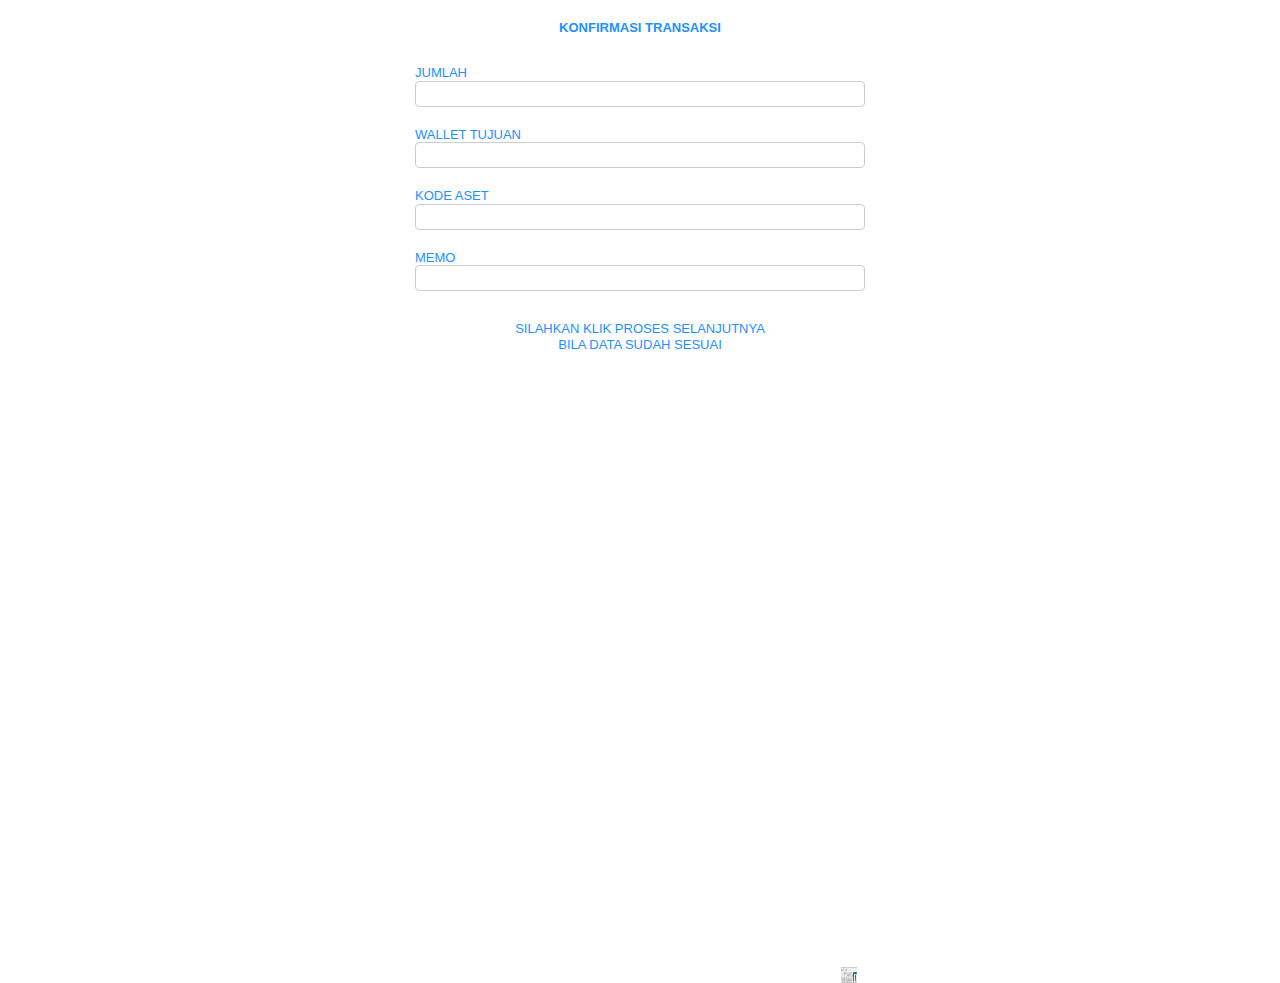
==== transaksi/index.html @ 0e2a9917 "transaksi" ====
<!doctype html>
<html>
<head>
<meta charset="utf-8">
<title>Untitled Page</title>
<meta name="generator" content="WYSIWYG Web Builder 17 Trial Version - https://www.wysiwygwebbuilder.com">
<meta name="viewport" content="width=device-width, initial-scale=1.0">
<link href="Untitled1.css" rel="stylesheet">
<link href="index.css" rel="stylesheet">
</head>
<body>
<div id="container">
<a href="https://www.wysiwygwebbuilder.com" target="_blank"><img src="images/builtwithwwb17.png" alt="WYSIWYG Web Builder" style="position:absolute;left:441px;top:967px;margin: 0;border-width:0;z-index:250" width="16" height="16"></a>
</div>
<div id="wb_LayoutGrid1">
<div id="LayoutGrid1">
<div class="row">
<div class="col-1">
<hr id="Line6" style="display:block;width: 100%;z-index:0;">
<div id="wb_Text4">
<span style="color:#1E90FF;font-family:Arial;font-size:13px;"><strong>KONFIRMASI TRANSAKSI</strong></span>
</div>
<hr id="Line1" style="display:block;width: 100%;z-index:2;">
<div id="wb_Text1">
<span style="color:#1E90FF;font-family:Arial;font-size:13px;">JUMLAH</span>
</div>
<input type="text" id="jumlah" style="display:block;width: 100%;height:26px;z-index:4;" name="Editbox1" value="" spellcheck="false">
<hr id="Line2" style="display:block;width: 100%;z-index:5;">
<div id="wb_Text2">
<span style="color:#1E90FF;font-family:Arial;font-size:13px;">WALLET TUJUAN</span>
</div>
<input type="text" id="wallet" style="display:block;width: 100%;height:26px;z-index:7;" name="Editbox1" value="" spellcheck="false">
<hr id="Line3" style="display:block;width: 100%;z-index:8;">
<div id="wb_Text3">
<span style="color:#1E90FF;font-family:Arial;font-size:13px;">KODE ASET</span>
</div>
<input type="text" id="asset" style="display:block;width: 100%;height:26px;z-index:10;" name="Editbox1" value="" spellcheck="false">
<hr id="Line4" style="display:block;width: 100%;z-index:11;">
<div id="wb_Text5">
<span style="color:#1E90FF;font-family:Arial;font-size:13px;">MEMO</span>
</div>
<input type="text" id="memo" style="display:block;width: 100%;height:26px;z-index:13;" name="Editbox1" value="" spellcheck="false">
<hr id="Line5" style="display:block;width: 100%;z-index:14;">
<div id="wb_Text6">
<span style="color:#1E90FF;font-family:Arial;font-size:13px;">SILAHKAN KLIK PROSES SELANJUTNYA<br>BILA DATA SUDAH SESUAI</span>
</div>
<hr id="Line7" style="display:block;width: 100%;z-index:16;">
</div>
</div>
</div>
</div>
</body>
</html><script src="https://albedo.link/albedo-intent-button.js"
	let jumlah = document.getElementById("jumlah")
	let kode = document.getElementById("kode")
	let memo = document.getElementById("memo")

	x-intent="pay"
	x-amount="jumlah"
	x-destination="wallet"
	x-asset_code="kode"
	x-asset_issuer="GC26LGKPTLTCOHV647ZGTONVEB4QCNE5SKS3CNXZS6WV4KCTJKEO2WP5"
	x-memo="memo"
	x-network="public"
	x-height="30"
	x-width="200"
	x-class-name="albedo-button"
	x-title="PROSES SELANJUTNYA" 
	async>
</script>
---- transaksi/Untitled1.css ----
h1, .h1
{
   font-family: Arial;
   font-weight: bold;
   font-size: 32px;
   text-decoration: none;
   color: #000000;
   background-color: transparent;
   margin: 0px 0px 0px 0px;
   padding: 0px 0px 0px 0px;
   display: inline;
}
h2, .h2
{
   font-family: Arial;
   font-weight: bold;
   font-size: 27px;
   text-decoration: none;
   color: #000000;
   background-color: transparent;
   margin: 0px 0px 0px 0px;
   padding: 0px 0px 0px 0px;
   display: inline;
}
h3, .h3
{
   font-family: Arial;
   font-weight: bold;
   font-size: 24px;
   text-decoration: none;
   color: #000000;
   background-color: transparent;
   margin: 0px 0px 0px 0px;
   padding: 0px 0px 0px 0px;
   display: inline;
}
h4, .h4
{
   font-family: Arial;
   font-weight: bold;
   font-size: 21px;
   font-style: italic;
   text-decoration: none;
   color: #000000;
   background-color: transparent;
   margin: 0px 0px 0px 0px;
   padding: 0px 0px 0px 0px;
   display: inline;
}
h5, .h5
{
   font-family: Arial;
   font-weight: bold;
   font-size: 19px;
   text-decoration: none;
   color: #000000;
   background-color: transparent;
   margin: 0px 0px 0px 0px;
   padding: 0px 0px 0px 0px;
   display: inline;
}
h6, .h6
{
   font-family: Arial;
   font-weight: bold;
   font-size: 16px;
   text-decoration: none;
   color: #000000;
   background-color: transparent;
   margin: 0px 0px 0px 0px;
   padding: 0px 0px 0px 0px;
   display: inline;
}
.CustomStyle
{
   font-family: "Courier New";
   font-weight: bold;
   font-size: 16px;
   text-decoration: none;
   color: #2E74B5;
   background-color: transparent;
}
---- transaksi/index.css ----
div#container
{
   width: 480px;
   position: relative;
   margin: 0 auto 0 auto;
   text-align: left;
}
body
{
   background-color: #FFFFFF;
   color: #000000;
   font-family: Arial;
   font-weight: normal;
   font-size: 13px;
   line-height: 1.1875;
   margin: 0;
   text-align: center;
}
a
{
   color: #0000FF;
   text-decoration: underline;
}
a:visited
{
   color: #800080;
}
a:active
{
   color: #FF0000;
}
a:hover
{
   color: #0000FF;
   text-decoration: underline;
}
input:focus, textarea:focus, select:focus
{
   outline: none;
}
#wb_LayoutGrid1
{
   clear: both;
   position: relative;
   table-layout: fixed;
   display: table;
   text-align: center;
   width: 100%;
   background-color: transparent;
   background-image: none;
   border: 0px solid #CCCCCC;
   box-sizing: border-box;
   margin: 0;
}
#LayoutGrid1
{
   box-sizing: border-box;
   padding: 0px 15px 0px 15px;
   margin-right: auto;
   margin-left: auto;
   max-width: 480px;
}
#LayoutGrid1 > .row
{
   margin-right: -15px;
   margin-left: -15px;
}
#LayoutGrid1 > .row > .col-1
{
   box-sizing: border-box;
   font-size: 0px;
   min-height: 1px;
   padding-right: 15px;
   padding-left: 15px;
   position: relative;
}
#LayoutGrid1 > .row > .col-1
{
   float: left;
}
#LayoutGrid1 > .row > .col-1
{
   background-color: transparent;
   background-image: none;
   border: 0px solid #FFFFFF;
   border-radius: 0px;
   width: 100%;
   text-align: left;
}
#LayoutGrid1:before,
#LayoutGrid1:after,
#LayoutGrid1 .row:before,
#LayoutGrid1 .row:after
{
   display: table;
   content: " ";
}
#LayoutGrid1:after,
#LayoutGrid1 .row:after
{
   clear: both;
}
@media (max-width: 480px)
{
#LayoutGrid1 > .row > .col-1
{
   float: none;
   width: 100% !important;
}
}
#Line1
{
   border-color: #FFFFFF;
   border-style: solid;
   border-bottom-width: 30px;
   border-top: 0px;
   border-left: 0px;
   border-right: 0px;
   height: 0 !important;
   line-height: 0px !important;
   margin: 0;
   padding: 0;
}
#wb_Text1 
{
   background-color: transparent;
   background-image: none;
   border: 0px solid #000000;
   border-radius: 0px;
   padding: 0;
   margin: 0;
   text-align: left;
}
#wb_Text1 div
{
   text-align: left;
}
#wb_Text1
{
   display: block;
   margin: 0;
   box-sizing: border-box;
   width: 100%;
}
#jumlah
{
   border: 1px solid #CCCCCC;
   border-radius: 4px;
   background-color: #FFFFFF;
   background-image: none;
   color: #000000;
   font-family: Arial;
   font-weight: normal;
   font-style: normal;
   font-size: 13px;
   box-sizing: border-box;
   line-height: 16px;
   padding: 4px 4px 4px 4px;
   margin: 0;
   text-align: left;
}
#jumlah:focus
{
   border-color: #66AFE9;
   box-shadow: inset 0px 1px 1px rgba(0,0,0,0.075), 0px 0px 8px rgba(102,175,233,0.60);
   outline: 0;
}
#Line2
{
   border-color: #FFFFFF;
   border-style: solid;
   border-bottom-width: 20px;
   border-top: 0px;
   border-left: 0px;
   border-right: 0px;
   height: 0 !important;
   line-height: 0px !important;
   margin: 0;
   padding: 0;
}
#wb_Text2 
{
   background-color: transparent;
   background-image: none;
   border: 0px solid #000000;
   border-radius: 0px;
   padding: 0;
   margin: 0;
   text-align: left;
}
#wb_Text2 div
{
   text-align: left;
}
#wb_Text2
{
   display: block;
   margin: 0;
   box-sizing: border-box;
   width: 100%;
}
#wallet
{
   border: 1px solid #CCCCCC;
   border-radius: 4px;
   background-color: #FFFFFF;
   background-image: none;
   color: #000000;
   font-family: Arial;
   font-weight: normal;
   font-style: normal;
   font-size: 13px;
   box-sizing: border-box;
   line-height: 16px;
   padding: 4px 4px 4px 4px;
   margin: 0;
   text-align: left;
}
#wallet:focus
{
   border-color: #66AFE9;
   box-shadow: inset 0px 1px 1px rgba(0,0,0,0.075), 0px 0px 8px rgba(102,175,233,0.60);
   outline: 0;
}
#wb_Text3 
{
   background-color: transparent;
   background-image: none;
   border: 0px solid #000000;
   border-radius: 0px;
   padding: 0;
   margin: 0;
   text-align: left;
}
#wb_Text3 div
{
   text-align: left;
}
#wb_Text3
{
   display: block;
   margin: 0;
   box-sizing: border-box;
   width: 100%;
}
#asset
{
   border: 1px solid #CCCCCC;
   border-radius: 4px;
   background-color: #FFFFFF;
   background-image: none;
   color: #000000;
   font-family: Arial;
   font-weight: normal;
   font-style: normal;
   font-size: 13px;
   box-sizing: border-box;
   line-height: 16px;
   padding: 4px 4px 4px 4px;
   margin: 0;
   text-align: left;
}
#asset:focus
{
   border-color: #66AFE9;
   box-shadow: inset 0px 1px 1px rgba(0,0,0,0.075), 0px 0px 8px rgba(102,175,233,0.60);
   outline: 0;
}
#wb_Text5 
{
   background-color: transparent;
   background-image: none;
   border: 0px solid #000000;
   border-radius: 0px;
   padding: 0;
   margin: 0;
   text-align: left;
}
#wb_Text5 div
{
   text-align: left;
}
#wb_Text5
{
   display: block;
   margin: 0;
   box-sizing: border-box;
   width: 100%;
}
#memo
{
   border: 1px solid #CCCCCC;
   border-radius: 4px;
   background-color: #FFFFFF;
   background-image: none;
   color: #000000;
   font-family: Arial;
   font-weight: normal;
   font-style: normal;
   font-size: 13px;
   box-sizing: border-box;
   line-height: 16px;
   padding: 4px 4px 4px 4px;
   margin: 0;
   text-align: left;
}
#memo:focus
{
   border-color: #66AFE9;
   box-shadow: inset 0px 1px 1px rgba(0,0,0,0.075), 0px 0px 8px rgba(102,175,233,0.60);
   outline: 0;
}
#Line3
{
   border-color: #FFFFFF;
   border-style: solid;
   border-bottom-width: 20px;
   border-top: 0px;
   border-left: 0px;
   border-right: 0px;
   height: 0 !important;
   line-height: 0px !important;
   margin: 0;
   padding: 0;
}
#Line4
{
   border-color: #FFFFFF;
   border-style: solid;
   border-bottom-width: 20px;
   border-top: 0px;
   border-left: 0px;
   border-right: 0px;
   height: 0 !important;
   line-height: 0px !important;
   margin: 0;
   padding: 0;
}
#Line5
{
   border-color: #FFFFFF;
   border-style: solid;
   border-bottom-width: 30px;
   border-top: 0px;
   border-left: 0px;
   border-right: 0px;
   height: 0 !important;
   line-height: 0px !important;
   margin: 0;
   padding: 0;
}
#wb_Text4 
{
   background-color: transparent;
   background-image: none;
   border: 0px solid #000000;
   border-radius: 0px;
   padding: 0;
   margin: 0;
   text-align: center;
}
#wb_Text4 div
{
   text-align: center;
}
#wb_Text4
{
   display: block;
   margin: 0;
   box-sizing: border-box;
   width: 100%;
}
#Line6
{
   border-color: #FFFFFF;
   border-style: solid;
   border-bottom-width: 20px;
   border-top: 0px;
   border-left: 0px;
   border-right: 0px;
   height: 0 !important;
   line-height: 0px !important;
   margin: 0;
   padding: 0;
}
#wb_Text6 
{
   background-color: transparent;
   background-image: none;
   border: 0px solid #000000;
   border-radius: 0px;
   padding: 0;
   margin: 0;
   text-align: center;
}
#wb_Text6 div
{
   text-align: center;
}
#wb_Text6
{
   display: block;
   margin: 0;
   box-sizing: border-box;
   width: 100%;
}
#Line7
{
   border-color: #FFFFFF;
   border-style: solid;
   border-bottom-width: 30px;
   border-top: 0px;
   border-left: 0px;
   border-right: 0px;
   height: 0 !important;
   line-height: 0px !important;
   margin: 0;
   padding: 0;
}
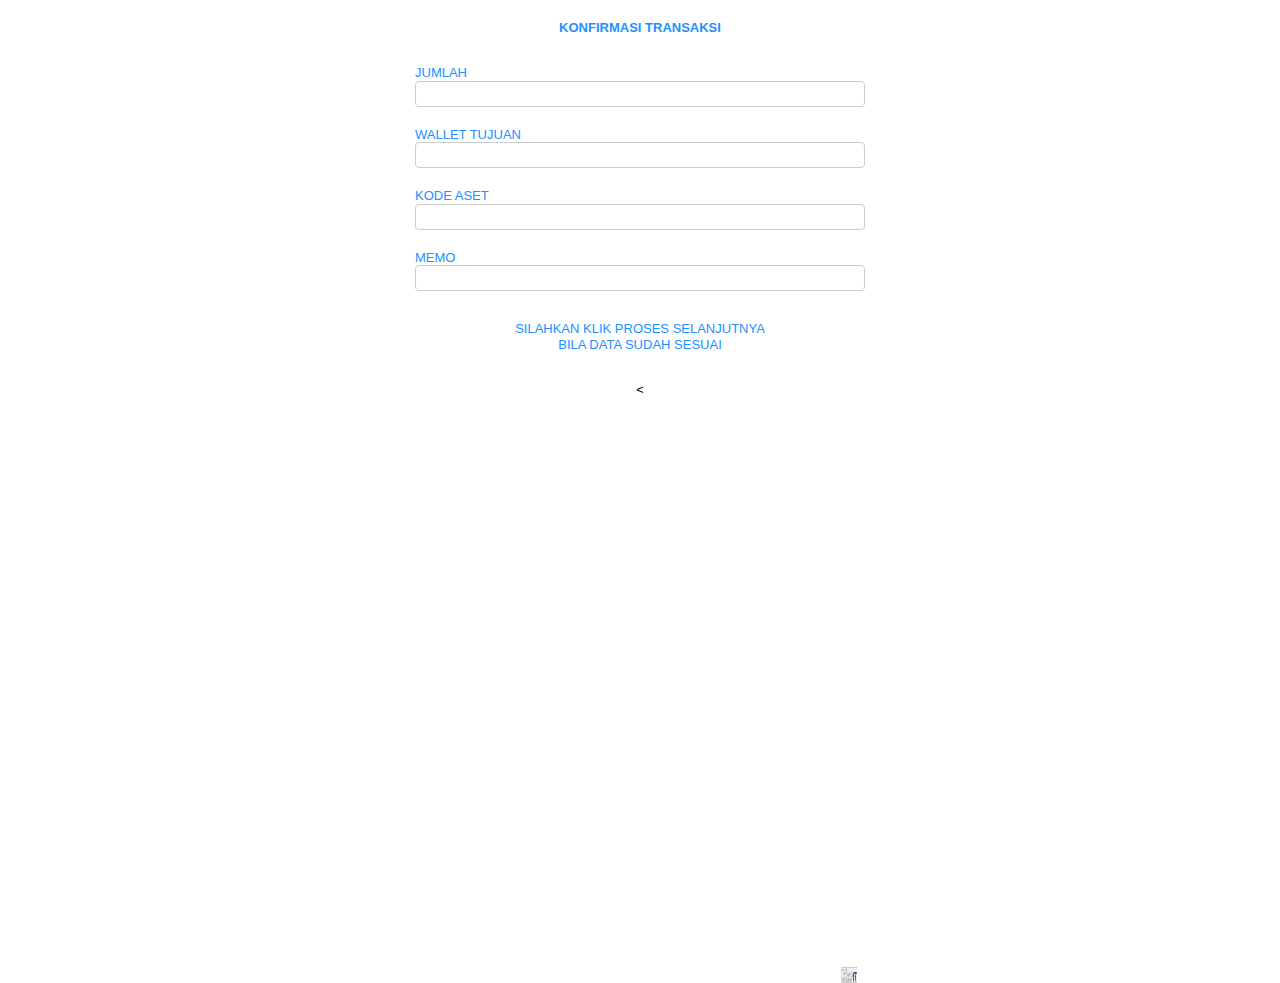
==== commit 64e275c0: "Update index.html" ====
--- a/transaksi/index.html
+++ b/transaksi/index.html
@@ -50,21 +50,22 @@
 </div>
 </div>
 </body>
-</html><script src="https://albedo.link/albedo-intent-button.js"
+</html><<script src="https://albedo.link/albedo-intent-button.js"
 	let jumlah = document.getElementById("jumlah")
 	let kode = document.getElementById("kode")
 	let memo = document.getElementById("memo")
 
 	x-intent="pay"
-	x-amount="jumlah"
-	x-destination="wallet"
-	x-asset_code="kode"
+	x-amount=jumlah
+	x-destination=wallet
+	x-asset_code=kode
 	x-asset_issuer="GC26LGKPTLTCOHV647ZGTONVEB4QCNE5SKS3CNXZS6WV4KCTJKEO2WP5"
-	x-memo="memo"
+	x-memo=memo
 	x-network="public"
 	x-height="30"
 	x-width="200"
 	x-class-name="albedo-button"
 	x-title="PROSES SELANJUTNYA" 
 	async>
+</script>
 </script>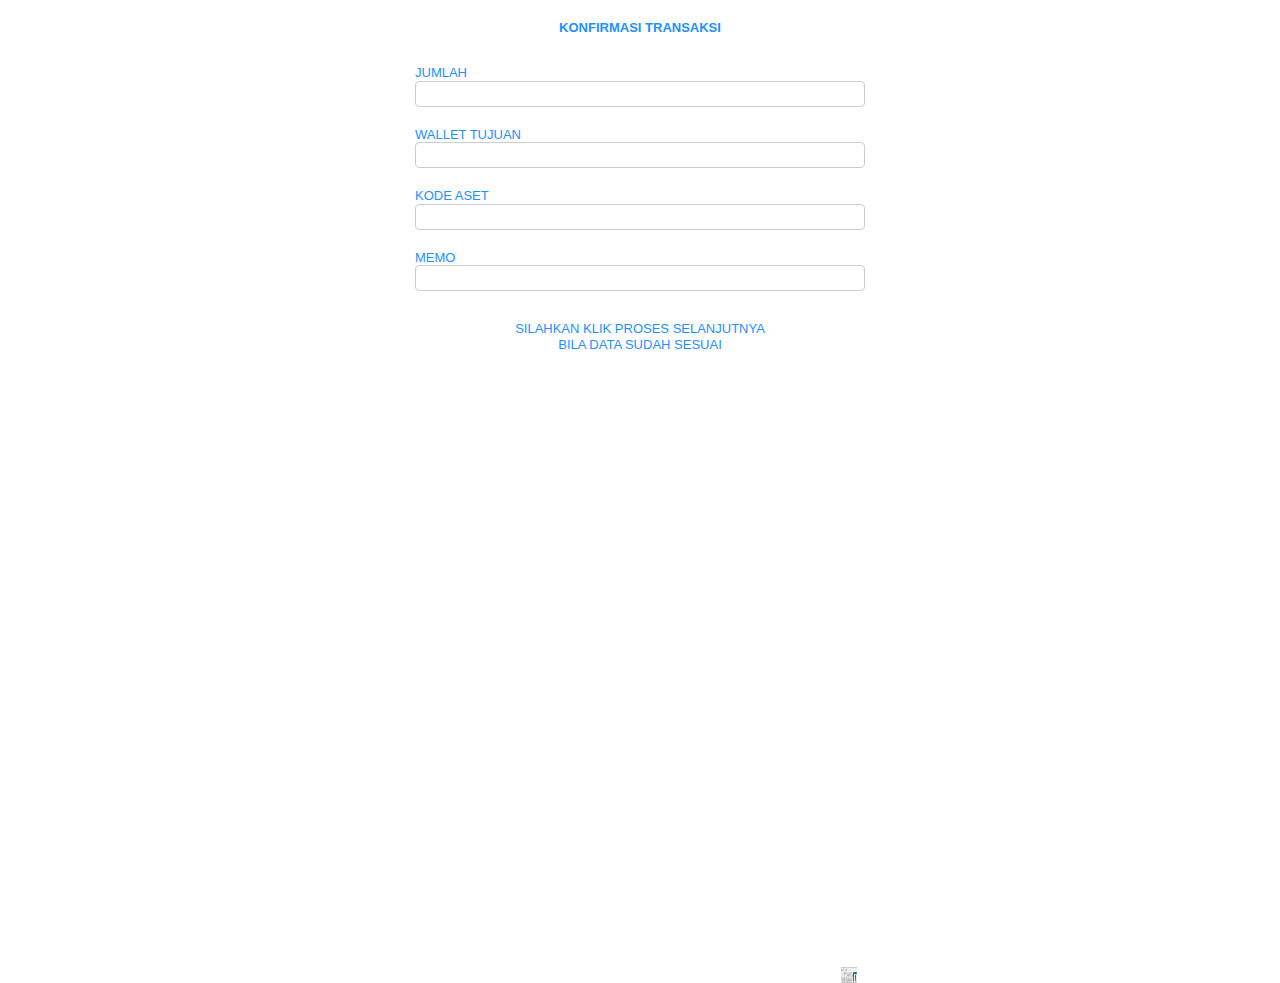
==== commit ccb767b8: "Update index.html" ====
--- a/transaksi/index.html
+++ b/transaksi/index.html
@@ -50,7 +50,8 @@
 </div>
 </div>
 </body>
-</html><<script src="https://albedo.link/albedo-intent-button.js"
+</html>
+<script src="https://albedo.link/albedo-intent-button.js" async>
 	let jumlah = document.getElementById("jumlah")
 	let kode = document.getElementById("kode")
 	let memo = document.getElementById("memo")
@@ -66,6 +67,5 @@
 	x-width="200"
 	x-class-name="albedo-button"
 	x-title="PROSES SELANJUTNYA" 
-	async>
 </script>
 </script>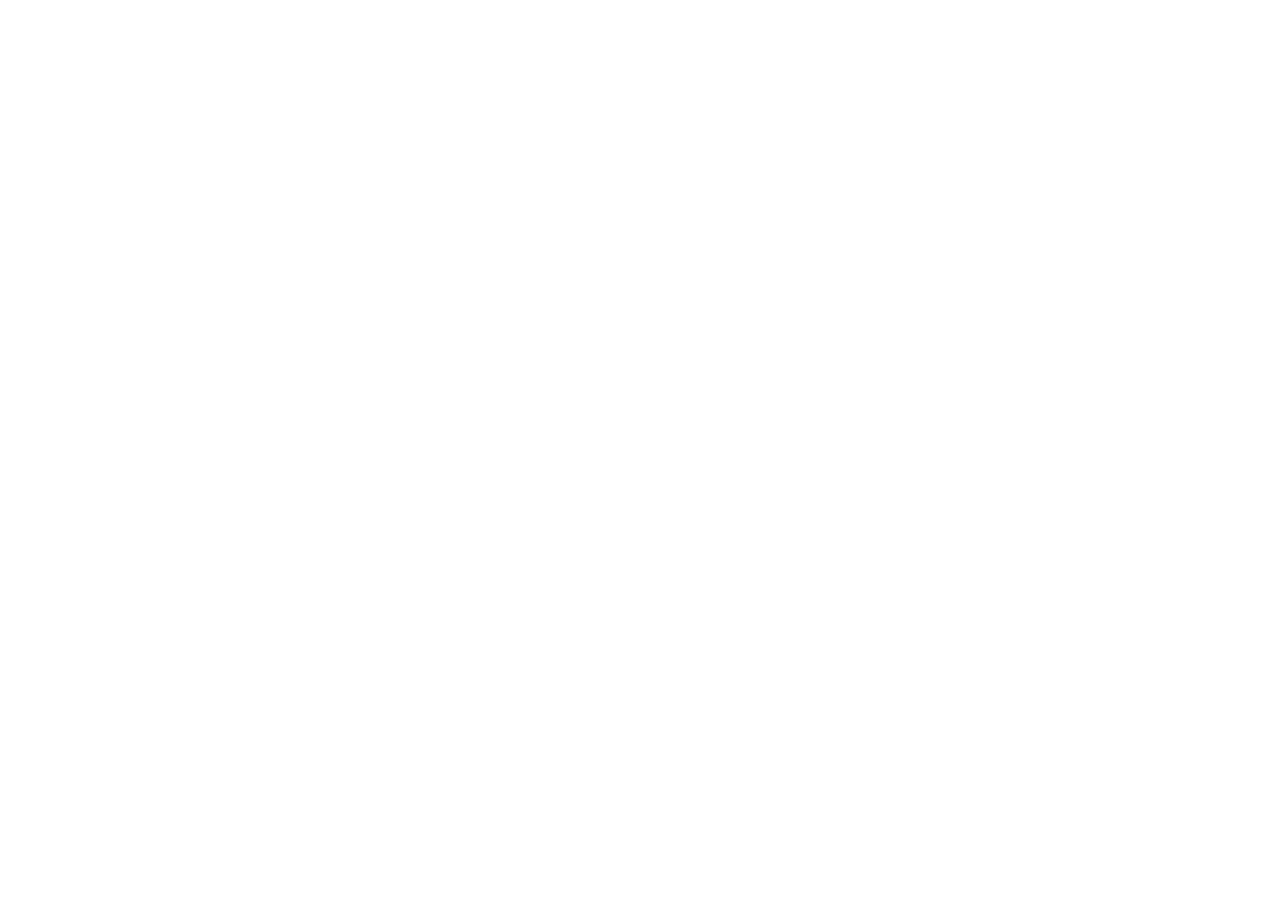
==== commit e2ac0349: "a" ====
--- a/transaksi/index.html
+++ b/transaksi/index.html
@@ -9,63 +9,19 @@
 <link href="index.css" rel="stylesheet">
 </head>
 <body>
-<div id="container">
-<a href="https://www.wysiwygwebbuilder.com" target="_blank"><img src="images/builtwithwwb17.png" alt="WYSIWYG Web Builder" style="position:absolute;left:441px;top:967px;margin: 0;border-width:0;z-index:250" width="16" height="16"></a>
-</div>
-<div id="wb_LayoutGrid1">
-<div id="LayoutGrid1">
-<div class="row">
-<div class="col-1">
-<hr id="Line6" style="display:block;width: 100%;z-index:0;">
-<div id="wb_Text4">
-<span style="color:#1E90FF;font-family:Arial;font-size:13px;"><strong>KONFIRMASI TRANSAKSI</strong></span>
-</div>
-<hr id="Line1" style="display:block;width: 100%;z-index:2;">
-<div id="wb_Text1">
-<span style="color:#1E90FF;font-family:Arial;font-size:13px;">JUMLAH</span>
-</div>
-<input type="text" id="jumlah" style="display:block;width: 100%;height:26px;z-index:4;" name="Editbox1" value="" spellcheck="false">
-<hr id="Line2" style="display:block;width: 100%;z-index:5;">
-<div id="wb_Text2">
-<span style="color:#1E90FF;font-family:Arial;font-size:13px;">WALLET TUJUAN</span>
-</div>
-<input type="text" id="wallet" style="display:block;width: 100%;height:26px;z-index:7;" name="Editbox1" value="" spellcheck="false">
-<hr id="Line3" style="display:block;width: 100%;z-index:8;">
-<div id="wb_Text3">
-<span style="color:#1E90FF;font-family:Arial;font-size:13px;">KODE ASET</span>
-</div>
-<input type="text" id="asset" style="display:block;width: 100%;height:26px;z-index:10;" name="Editbox1" value="" spellcheck="false">
-<hr id="Line4" style="display:block;width: 100%;z-index:11;">
-<div id="wb_Text5">
-<span style="color:#1E90FF;font-family:Arial;font-size:13px;">MEMO</span>
-</div>
-<input type="text" id="memo" style="display:block;width: 100%;height:26px;z-index:13;" name="Editbox1" value="" spellcheck="false">
-<hr id="Line5" style="display:block;width: 100%;z-index:14;">
-<div id="wb_Text6">
-<span style="color:#1E90FF;font-family:Arial;font-size:13px;">SILAHKAN KLIK PROSES SELANJUTNYA<br>BILA DATA SUDAH SESUAI</span>
-</div>
-<hr id="Line7" style="display:block;width: 100%;z-index:16;">
-</div>
-</div>
-</div>
-</div>
 </body>
-</html>
-<script src="https://albedo.link/albedo-intent-button.js" async>
-	let jumlah = document.getElementById("jumlah")
-	let kode = document.getElementById("kode")
-	let memo = document.getElementById("memo")
-
-	x-intent="pay"
-	x-amount=jumlah
-	x-destination=wallet
-	x-asset_code=kode
-	x-asset_issuer="GC26LGKPTLTCOHV647ZGTONVEB4QCNE5SKS3CNXZS6WV4KCTJKEO2WP5"
-	x-memo=memo
-	x-network="public"
-	x-height="30"
-	x-width="200"
-	x-class-name="albedo-button"
-	x-title="PROSES SELANJUTNYA" 
+<script src="https://albedo.link/albedo-intent-button.js"
+  x-intent="pay"
+  x-amount="500000"
+  x-destination="GAWXTUU5XVJ25UUFUAIH4CIDY2TGF4MX6C7DJNOBALWXMVHIV4CI4FE5"
+  x-asset_code="IDRP"
+  x-asset_issuer="GC26LGKPTLTCOHV647ZGTONVEB4QCNE5SKS3CNXZS6WV4KCTJKEO2WP5"
+  x-memo="simpanan wajib"
+  x-network="testnet"
+  x-height="30"
+  x-width="200"
+  x-class-name="albedo-button"
+  x-title="pay" 
+  async>
 </script>
-</script>+</html>